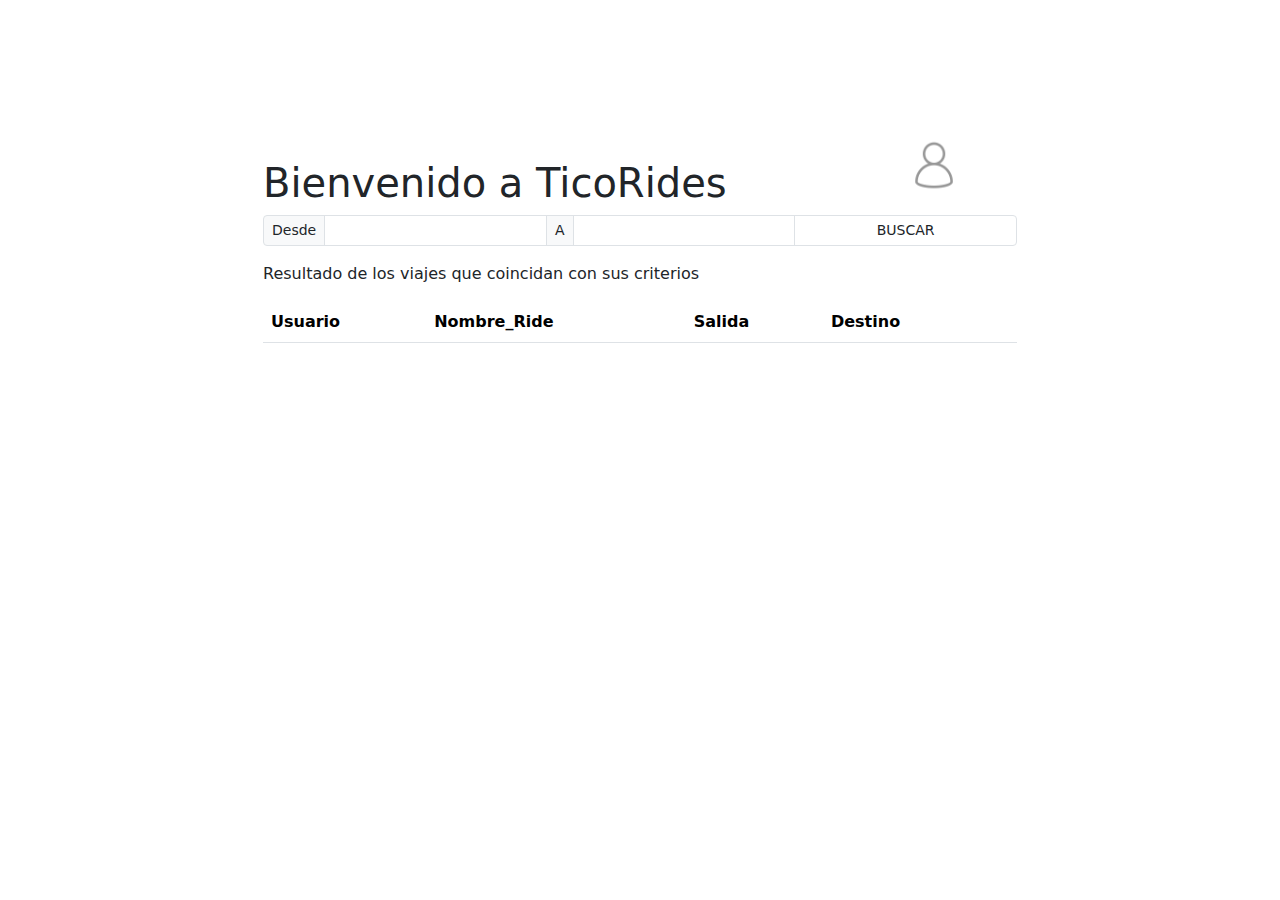
==== index.html @ 7edda690 "Add files via upload" ====
<!DOCTYPE html>
<html>

<head>
    <title>TicoRide</title>
    <link rel="stylesheet" href="css/Index.css">
    <link href="https://cdn.jsdelivr.net/npm/bootstrap@5.1.3/dist/css/bootstrap.min.css" rel="stylesheet">
  <script src="https://cdn.jsdelivr.net/npm/bootstrap@5.1.3/dist/js/bootstrap.bundle.min.js"></script>
</head>

<body>
    <div class="cuadro">
        <img src="imagenes/user.png" onclick="document.location='Autenticacion.html'" class="i_img">
        <h1>Bienvenido a TicoRides</h1>
        
            <div class="input-group input-group-sm mb-3">
                <span class="input-group-text" id="inputGroup-sizing-sm">Desde</span>
            <input type="text" id="from" name="from" class="form-control">
            <span class="input-group-text" id="inputGroup-sizing-sm">A</span>
            <input type="text" id="to" name="to" class="form-control">
            <button class="form-control" type="button" id="button-addon2" >BUSCAR</button>
            <!--<span class="form-control"><img src="imagenes/buscar.png" onclick="cargarInfo()" class="b_img"></span>-->
        </div>
        <fieldset>
            <p>Resultado de los viajes que coincidan con sus criterios</p>

            <table class="table table-striped table-hover">
                <thead>
                    <tr>
                        <th>Usuario</th>
                        <th>Nombre_Ride</th>
                        <th>Salida</th>
                        <th>Destino</th>
                        <th></th>
                    </tr>
                </thead>
                <tbody id="cTabla">

                </tbody>
            </table>
        </fieldset>
    </div>
    <script src="js/index.js"></script>
</body>
<!-- <tbody id="tCuerpo">
                    <tr>
                        <th>YLUNA</th>
                        <th>BARRIO LOS ANGELES</th>
                        <th>CIUDAD QUESADA</th>
                        <th><a href="ViewR.html">VIEW</a></th>
                    </tr>
                    <tr>
                        <th>RBARBOZA</th>
                        <th>CIUDAD QUESADA</th>
                        <th>LOS ANGELES</th>
                        <th><a href="ViewR.html">VIEW</a></th>
                    </tr>
                    <tr>
                        <th>YLUNA</th>
                        <th>CIUDAD QUESADA</th>
                        <th>SAN PEDRO</th>
                        <th><a href="ViewR.html">VIEW</a></th>
                    </tr>
                </tbody>-->

</html>
---- css/Index.css ----
body{
  margin:0px auto;
  text-align:center;
  font-family: "Centaur", "Calibri", "sans-serif";
  background-image: url("../imagenes/fondo.png");
  background-size: 100%;
}
.cuadro{
  border: 2px solid rgba(255, 255, 255, 0);
    background: rgba(255, 255, 255, 0.616);
  border-radius: 8px;
  padding: 5px;
  margin: 10% 20% 10% 20% ;
}
h1 { 
  font-size:32px; 
  
}
table{
  margin: 0 auto;
  width: 100%;
}

th, td {
  border-color: #020c0c;
  }

tr:nth-child(even) {
  background-color: #7e7d83;
  }

form{
  border: 2px solid rgb(0, 0, 0);
  border-radius: 8px;
  padding: 5px;
  margin: 0 auto;
  width: 60%;
  height: 60%;
  line-height: 35pt;
  text-align: center;
  }

fieldset{
  border: 2px solid rgb(0, 0, 0);
  border-radius: 8px;
}
.b_img{
  width: 5%; 
  height: 5%;
  vertical-align: middle;
  margin:0px 50px;
}
.b_img:hover{
  width: 6%; 
  height: 6%;
  margin:0px 47px;
}
.i_img{
  width: 8%;
  height: 8%;
  position: static;
  margin-left: 85%;
  margin-bottom: -5%;
}

.i_img:hover{
  width: 9%;
  height: 9%;
  margin-bottom: -6%;
}
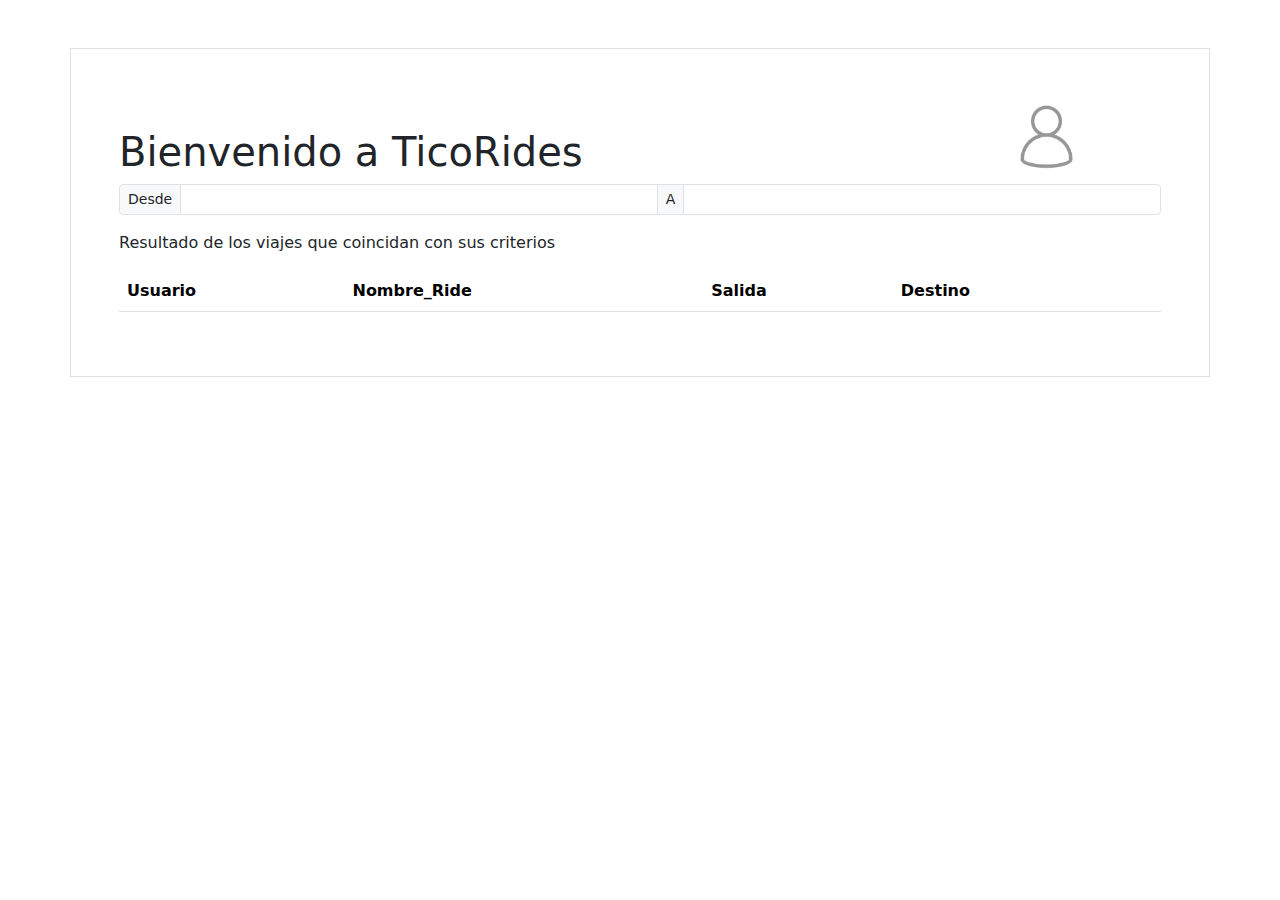
==== commit 684680e6: "Add files via upload" ====
--- a/index.html
+++ b/index.html
@@ -5,20 +5,18 @@
     <title>TicoRide</title>
     <link rel="stylesheet" href="css/Index.css">
     <link href="https://cdn.jsdelivr.net/npm/bootstrap@5.1.3/dist/css/bootstrap.min.css" rel="stylesheet">
-  <script src="https://cdn.jsdelivr.net/npm/bootstrap@5.1.3/dist/js/bootstrap.bundle.min.js"></script>
 </head>
 
 <body>
-    <div class="cuadro">
+    <div class="container p-5 my-5 border">
         <img src="imagenes/user.png" onclick="document.location='Autenticacion.html'" class="i_img">
         <h1>Bienvenido a TicoRides</h1>
-        
-            <div class="input-group input-group-sm mb-3">
-                <span class="input-group-text" id="inputGroup-sizing-sm">Desde</span>
-            <input type="text" id="from" name="from" class="form-control">
+
+        <div class="input-group input-group-sm mb-3">
+            <span class="input-group-text" id="inputGroup-sizing-sm">Desde</span>
+            <input type="text" id="desde" name="desde" class="form-control" onkeyup="buscarRide()">
             <span class="input-group-text" id="inputGroup-sizing-sm">A</span>
-            <input type="text" id="to" name="to" class="form-control">
-            <button class="form-control" type="button" id="button-addon2" >BUSCAR</button>
+            <input type="text" id="hasta" name="hasta" class="form-control" onkeyup="buscarRide()">
             <!--<span class="form-control"><img src="imagenes/buscar.png" onclick="cargarInfo()" class="b_img"></span>-->
         </div>
         <fieldset>
@@ -42,25 +40,5 @@
     </div>
     <script src="js/index.js"></script>
 </body>
-<!-- <tbody id="tCuerpo">
-                    <tr>
-                        <th>YLUNA</th>
-                        <th>BARRIO LOS ANGELES</th>
-                        <th>CIUDAD QUESADA</th>
-                        <th><a href="ViewR.html">VIEW</a></th>
-                    </tr>
-                    <tr>
-                        <th>RBARBOZA</th>
-                        <th>CIUDAD QUESADA</th>
-                        <th>LOS ANGELES</th>
-                        <th><a href="ViewR.html">VIEW</a></th>
-                    </tr>
-                    <tr>
-                        <th>YLUNA</th>
-                        <th>CIUDAD QUESADA</th>
-                        <th>SAN PEDRO</th>
-                        <th><a href="ViewR.html">VIEW</a></th>
-                    </tr>
-                </tbody>-->
 
 </html>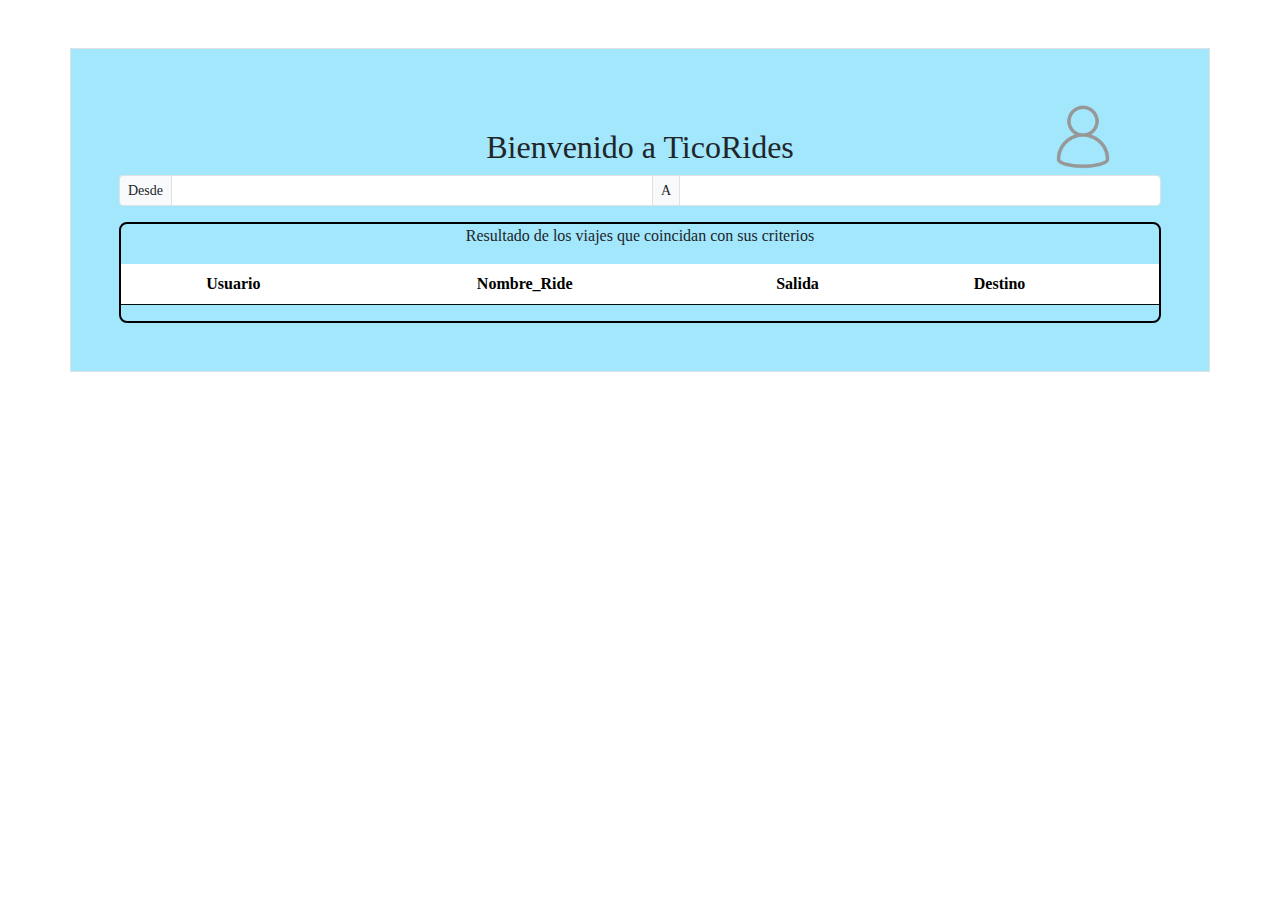
==== commit 9d7df2e5: "Add files via upload" ====
--- a/index.html
+++ b/index.html
@@ -3,12 +3,12 @@
 
 <head>
     <title>TicoRide</title>
+    <link href="https://cdn.jsdelivr.net/npm/bootstrap@5.1.3/dist/css/bootstrap.min.css" rel="stylesheet">
     <link rel="stylesheet" href="css/Index.css">
-    <link href="https://cdn.jsdelivr.net/npm/bootstrap@5.1.3/dist/css/bootstrap.min.css" rel="stylesheet">
 </head>
 
 <body>
-    <div class="container p-5 my-5 border">
+    <div class="container p-5 my-5 border" style="background: rgba(0, 189, 247, 0.363);">
         <img src="imagenes/user.png" onclick="document.location='Autenticacion.html'" class="i_img">
         <h1>Bienvenido a TicoRides</h1>
 
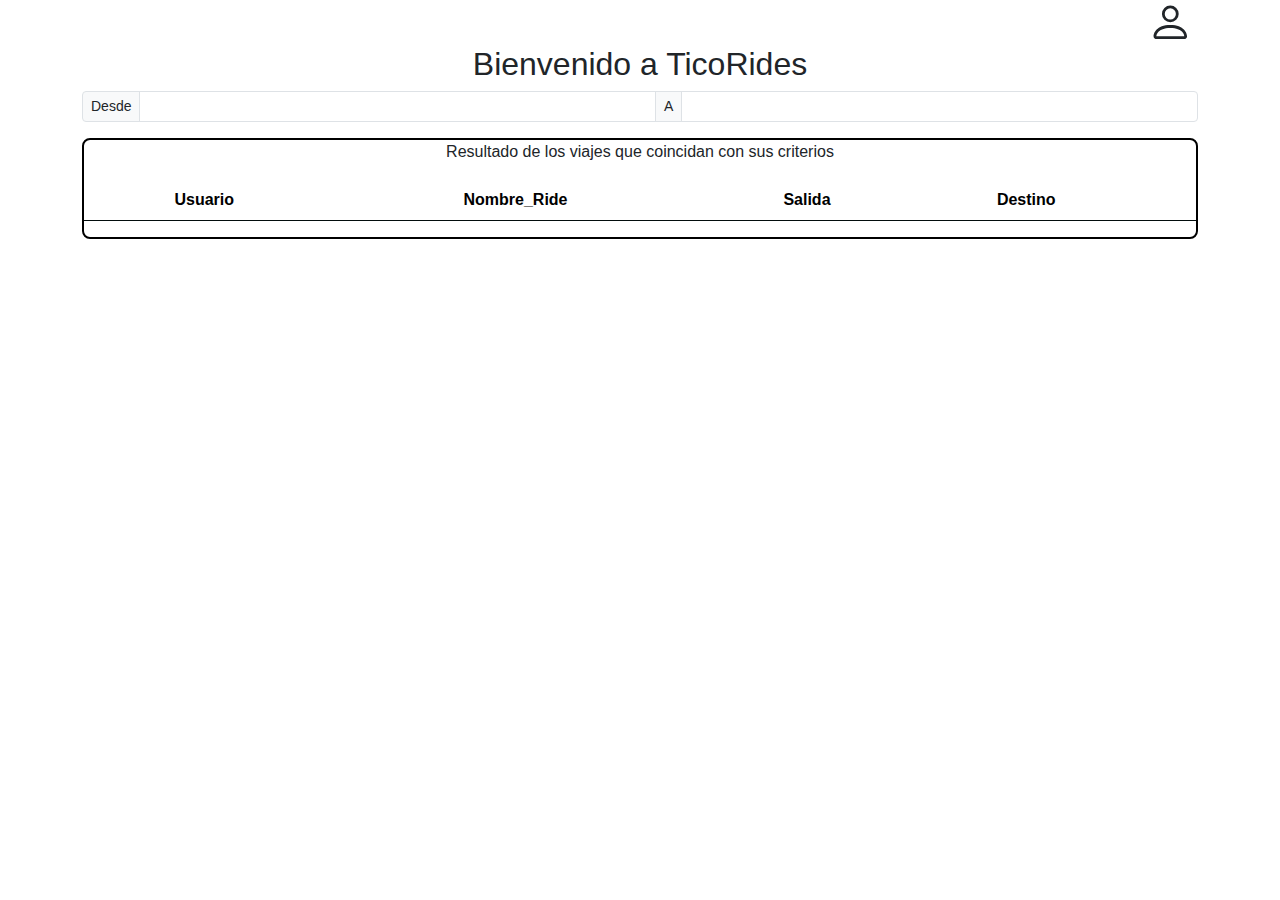
==== commit 386ddc9d: "Add files via upload" ====
--- a/index.html
+++ b/index.html
@@ -1,44 +1,55 @@
 <!DOCTYPE html>
-<html>
+<html lang="en">
 
 <head>
+    <!-- Required meta tags -->
+    <meta charset="utf-8">
+    <meta name="viewport" content="width=device-width, initial-scale=1">
     <title>TicoRide</title>
     <link href="https://cdn.jsdelivr.net/npm/bootstrap@5.1.3/dist/css/bootstrap.min.css" rel="stylesheet">
     <link rel="stylesheet" href="css/Index.css">
+    <link rel="stylesheet" href="css/Menu.css">
 </head>
 
 <body>
-    <div class="container p-5 my-5 border" style="background: rgba(0, 189, 247, 0.363);">
-        <img src="imagenes/user.png" onclick="document.location='Autenticacion.html'" class="i_img">
-        <h1>Bienvenido a TicoRides</h1>
+    <header id="menu"></header>
+    <div class="container" style="background: rgba(255, 255, 255, 0.616);">
+    <svg xmlns="http://www.w3.org/2000/svg" fill="currentColor" class="i_img" class="bi bi-person" viewBox="0 0 16 16"
+        onclick="document.location='Autenticacion.html'" id="login">
+        <path
+            d="M8 8a3 3 0 1 0 0-6 3 3 0 0 0 0 6zm2-3a2 2 0 1 1-4 0 2 2 0 0 1 4 0zm4 8c0 1-1 1-1 1H3s-1 0-1-1 1-4 6-4 6 3 6 4zm-1-.004c-.001-.246-.154-.986-.832-1.664C11.516 10.68 10.289 10 8 10c-2.29 0-3.516.68-4.168 1.332-.678.678-.83 1.418-.832 1.664h10z" />
+    </svg>
+    <h1>Bienvenido a TicoRides</h1>
 
-        <div class="input-group input-group-sm mb-3">
-            <span class="input-group-text" id="inputGroup-sizing-sm">Desde</span>
-            <input type="text" id="desde" name="desde" class="form-control" onkeyup="buscarRide()">
-            <span class="input-group-text" id="inputGroup-sizing-sm">A</span>
-            <input type="text" id="hasta" name="hasta" class="form-control" onkeyup="buscarRide()">
-            <!--<span class="form-control"><img src="imagenes/buscar.png" onclick="cargarInfo()" class="b_img"></span>-->
-        </div>
-        <fieldset>
-            <p>Resultado de los viajes que coincidan con sus criterios</p>
+    <div class="input-group input-group-sm mb-3">
+        <span class="input-group-text" id="inputGroup-sizing-sm">Desde</span>
+        <input type="text" id="desde" name="desde" class="form-control" onkeyup="buscarRide()">
+        <span class="input-group-text" id="inputGroup-sizing-sm">A</span>
+        <input type="text" id="hasta" name="hasta" class="form-control" onkeyup="buscarRide()">
+    </div>
+    <fieldset>
+        <p>Resultado de los viajes que coincidan con sus criterios</p>
 
-            <table class="table table-striped table-hover">
-                <thead>
-                    <tr>
-                        <th>Usuario</th>
-                        <th>Nombre_Ride</th>
-                        <th>Salida</th>
-                        <th>Destino</th>
-                        <th></th>
-                    </tr>
-                </thead>
-                <tbody id="cTabla">
+        <table class="table table-striped table-hover">
+            <thead>
+                <tr>
+                    <th>Usuario</th>
+                    <th>Nombre_Ride</th>
+                    <th>Salida</th>
+                    <th>Destino</th>
+                    <th></th>
+                </tr>
+            </thead>
+            <tbody id="cTabla">
 
-                </tbody>
-            </table>
-        </fieldset>
+            </tbody>
+        </table>
+    </fieldset>
     </div>
+    <script src="https://ajax.googleapis.com/ajax/libs/jquery/1.11.3/jquery.min.js"></script>
+    <script src="http://maxcdn.bootstrapcdn.com/bootstrap/3.3.5/js/bootstrap.min.js"></script>
     <script src="js/index.js"></script>
+    <script src="js/Menu.js"></script>
 </body>
 
 </html>--- a/css/Index.css
+++ b/css/Index.css
@@ -7,7 +7,7 @@
 }
 .cuadro{
   border: 2px solid rgba(255, 255, 255, 0);
-    background: rgba(255, 255, 255, 0.616);
+  background: rgba(37, 0, 247, 0.295);
   border-radius: 8px;
   padding: 5px;
   margin: 10% 20% 10% 20% ;
@@ -56,15 +56,25 @@
   margin:0px 47px;
 }
 .i_img{
-  width: 8%;
-  height: 8%;
+  width: 4%;
+  height: 4%;
   position: static;
-  margin-left: 85%;
-  margin-bottom: -5%;
+  margin-left: 95%;
+  margin-bottom: 0%;
 }
 
 .i_img:hover{
-  width: 9%;
-  height: 9%;
-  margin-bottom: -6%;
+  width: 5%;
+  height: 5%;
+  margin-bottom: -1%;
+}
+
+iframe 
+{
+    display: block; 
+    width: 100%; 
+    border: none; 
+    overflow-y: auto; 
+    overflow-x: hidden;
+    height:90px;
 }--- a/css/Menu.css
+++ b/css/Menu.css
@@ -0,0 +1,107 @@
+
+  html, body {
+    margin: 0;
+    padding: 0;
+    font-family: "Roboto", Arial;
+  }
+  .navbar {
+    width: 100%;
+    padding: 5px;
+    background-color: #1a1a27;
+    box-sizing: border-box;
+  }
+  .navbar .contenido {
+    max-width: 1024px;
+    display:flex;
+    justify-content: space-between;
+    margin: 0 auto;
+  }
+  .bars ul {
+    display: flex;
+    align-items: center;
+    list-style: none;
+    width: 400px;
+    justify-content: space-between;
+    padding: 0;
+    padding-left: 4px;
+  }
+  .bars ul li a {
+    text-decoration: none;
+    color:#a2a3b7;
+    transition: 1s;
+    text-transform: uppercase;
+  }
+  .bars ul li a:hover {
+    text-decoration: none;
+    color:white;
+  }
+  div.title {
+    display: flex;
+    align-items: center;
+    padding-right: 4px;
+  }
+  div.title a {
+    text-decoration: none;
+    color: white;
+  }
+  div.title h2{
+    padding: 0;
+    margin: 0;
+  }
+  
+  .bars-button {
+    width: 40px;
+    height: 40px;
+    border-radius: 50%;
+    background-color: rgba(255, 255, 255, 0.8);
+    display: none;
+    position: fixed;
+    z-index: 99;
+    left: 7px;
+    top: 11px;
+    color: #a2a3b7;
+    cursor: pointer;
+  }
+  
+  @media screen and (max-width: 768px) {
+      .navbar .contenido {
+          justify-content: flex-end;
+      }
+      .bars-button {
+          display: flex;
+          justify-content: center;
+          align-items: center;
+      }
+      .bars {
+          position: fixed;
+          background: rgba(0, 0, 0, 0.897);
+          z-index: 98;
+          top: 0;
+          left: -100vw;
+          width: 100vw;
+          bottom: 0;
+          display: flex;
+          justify-content: center;
+          transition: .3s;
+      }
+      .bars.is-active {
+          left: 0;
+      }
+      .bars ul {
+          flex-direction: column;
+          justify-content: center;
+          align-items: center;
+      }
+      .bars ul li {
+          padding: 5px;
+      }
+      .bars ul li a {
+          color: rgb(255, 255, 255);
+          font-weight: 700;
+          text-decoration: underline;
+      }
+      div.title h2 {
+          padding: 10.5px;
+      }
+      
+  }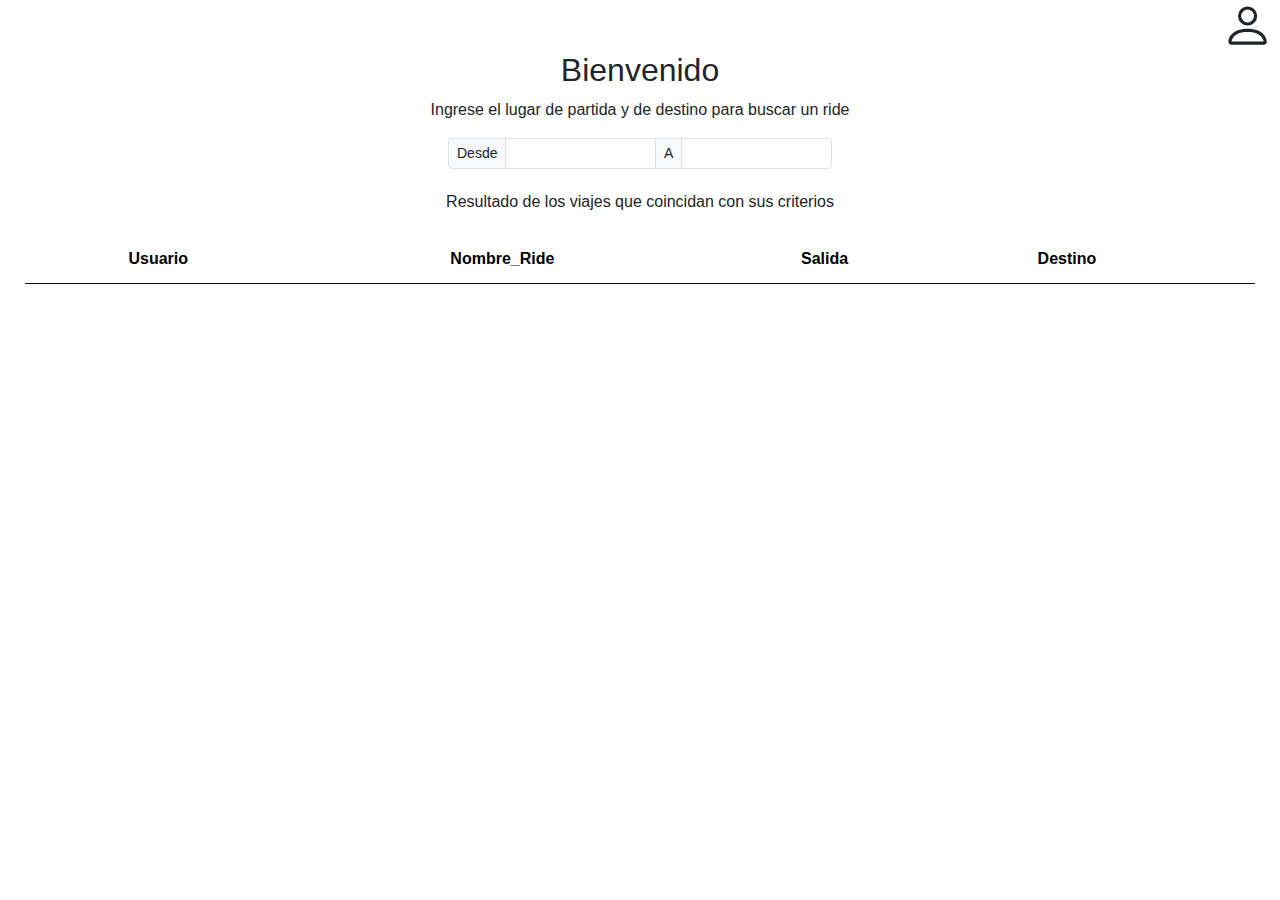
==== commit 4cdcc79a: "Add files via upload" ====
--- a/index.html
+++ b/index.html
@@ -13,23 +13,21 @@
 
 <body>
     <header id="menu"></header>
-    <div class="container" style="background: rgba(255, 255, 255, 0.616);">
-    <svg xmlns="http://www.w3.org/2000/svg" fill="currentColor" class="i_img" class="bi bi-person" viewBox="0 0 16 16"
+    <svg xmlns="http://www.w3.org/2000/svg" fill="currentColor" class="bi bi-person i_img" viewBox="0 0 16 16"
         onclick="document.location='Autenticacion.html'" id="login">
         <path
             d="M8 8a3 3 0 1 0 0-6 3 3 0 0 0 0 6zm2-3a2 2 0 1 1-4 0 2 2 0 0 1 4 0zm4 8c0 1-1 1-1 1H3s-1 0-1-1 1-4 6-4 6 3 6 4zm-1-.004c-.001-.246-.154-.986-.832-1.664C11.516 10.68 10.289 10 8 10c-2.29 0-3.516.68-4.168 1.332-.678.678-.83 1.418-.832 1.664h10z" />
     </svg>
-    <h1>Bienvenido a TicoRides</h1>
-
-    <div class="input-group input-group-sm mb-3">
+    <h1>Bienvenido</h1>
+    <p>Ingrese el lugar de partida y de destino para buscar un ride</p>
+    <div class="input-group input-group-sm mb-3 body">
         <span class="input-group-text" id="inputGroup-sizing-sm">Desde</span>
         <input type="text" id="desde" name="desde" class="form-control" onkeyup="buscarRide()">
         <span class="input-group-text" id="inputGroup-sizing-sm">A</span>
         <input type="text" id="hasta" name="hasta" class="form-control" onkeyup="buscarRide()">
     </div>
-    <fieldset>
+    <div class="table">
         <p>Resultado de los viajes que coincidan con sus criterios</p>
-
         <table class="table table-striped table-hover">
             <thead>
                 <tr>
@@ -41,10 +39,8 @@
                 </tr>
             </thead>
             <tbody id="cTabla">
-
             </tbody>
         </table>
-    </fieldset>
     </div>
     <script src="https://ajax.googleapis.com/ajax/libs/jquery/1.11.3/jquery.min.js"></script>
     <script src="http://maxcdn.bootstrapcdn.com/bootstrap/3.3.5/js/bootstrap.min.js"></script>
--- a/css/Index.css
+++ b/css/Index.css
@@ -5,45 +5,19 @@
   background-image: url("../imagenes/fondo.png");
   background-size: 100%;
 }
-.cuadro{
-  border: 2px solid rgba(255, 255, 255, 0);
-  background: rgba(37, 0, 247, 0.295);
-  border-radius: 8px;
-  padding: 5px;
-  margin: 10% 20% 10% 20% ;
-}
 h1 { 
   font-size:32px; 
-  
 }
 table{
   margin: 0 auto;
   width: 100%;
 }
-
 th, td {
   border-color: #020c0c;
   }
-
 tr:nth-child(even) {
   background-color: #7e7d83;
   }
-
-form{
-  border: 2px solid rgb(0, 0, 0);
-  border-radius: 8px;
-  padding: 5px;
-  margin: 0 auto;
-  width: 60%;
-  height: 60%;
-  line-height: 35pt;
-  text-align: center;
-  }
-
-fieldset{
-  border: 2px solid rgb(0, 0, 0);
-  border-radius: 8px;
-}
 .b_img{
   width: 5%; 
   height: 5%;
@@ -62,19 +36,35 @@
   margin-left: 95%;
   margin-bottom: 0%;
 }
-
 .i_img:hover{
   width: 5%;
   height: 5%;
   margin-bottom: -1%;
 }
-
-iframe 
-{
-    display: block; 
-    width: 100%; 
-    border: none; 
-    overflow-y: auto; 
-    overflow-x: hidden;
-    height:90px;
+.body{
+  margin: 0 auto;
+  width: 30%;
+  height: auto;
+  line-height: 25pt;
+}
+.table{
+  margin: 0 auto;
+  width: 98%;
+  height: auto;
+  line-height: 25pt;
+}
+@media screen and (max-width: 768px) {
+  .body{
+    width: 85%;
+  }
+  .table{
+    width: 95%;
+  }
+  .i_img{
+    width: 10%;
+    height: 10%;
+    position: static;
+    margin-left: 85%;
+    margin-bottom: 0%;
+  }
 }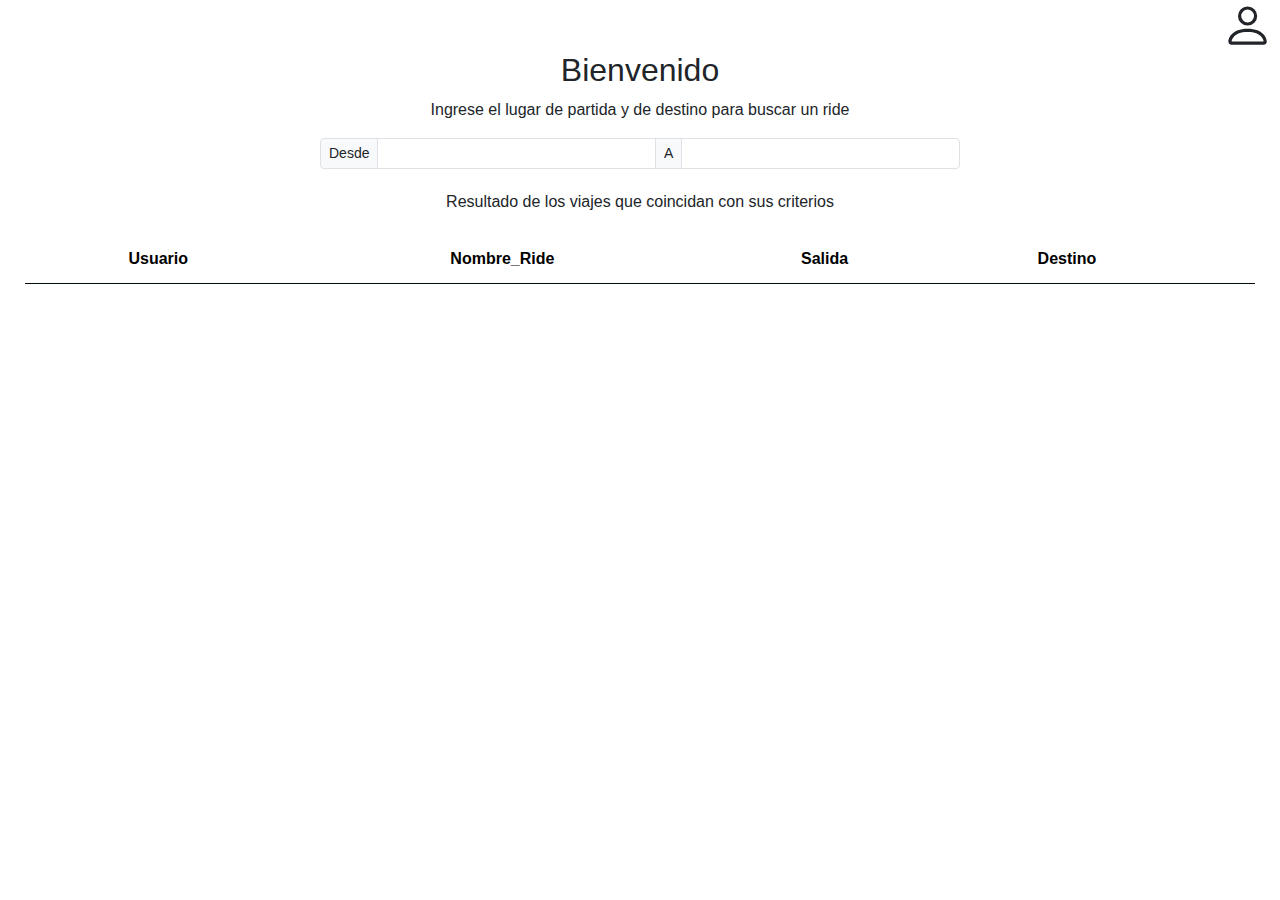
==== commit 2630520c: "Update index.html" ====
--- a/index.html
+++ b/index.html
@@ -26,9 +26,9 @@
         <span class="input-group-text" id="inputGroup-sizing-sm">A</span>
         <input type="text" id="hasta" name="hasta" class="form-control" onkeyup="buscarRide()">
     </div>
-    <div class="table">
+    <div class="table table-responsive">
         <p>Resultado de los viajes que coincidan con sus criterios</p>
-        <table class="table table-striped table-hover">
+        <table class="table">
             <thead>
                 <tr>
                     <th>Usuario</th>
@@ -48,4 +48,4 @@
     <script src="js/Menu.js"></script>
 </body>
 
-</html>+</html>
--- a/css/Index.css
+++ b/css/Index.css
@@ -2,7 +2,6 @@
   margin:0px auto;
   text-align:center;
   font-family: "Centaur", "Calibri", "sans-serif";
-  background-image: url("../imagenes/fondo.png");
   background-size: 100%;
 }
 h1 { 
@@ -43,7 +42,7 @@
 }
 .body{
   margin: 0 auto;
-  width: 30%;
+  width: 50%;
   height: auto;
   line-height: 25pt;
 }
--- a/css/Menu.css
+++ b/css/Menu.css
@@ -1,107 +1,106 @@
+html, body {
+	margin: 0;
+	padding: 0;
+	font-family: "Roboto", Arial;
+}
+.navbarmenu {
+	width: 100%;
+	padding: 8px;
+	background-color: #1a1a27;
+	box-sizing: border-box;
+}
+.navbarmenu .contenidobarmenu {
+	max-width: 1024px;
+	display:flex;
+	justify-content: space-between;
+	margin: 0 auto;
+}
+.barsmenu ul {
+	display: flex;
+	align-items: center;
+	list-style: none;
+	width: 400px;
+	justify-content: space-between;
+	padding: 0;
+	padding-left: 4px;
+}
+.barsmenu ul li a {
+	text-decoration: none;
+	color:#a2a3b7;
+	transition: 1s;
+	text-transform: uppercase;
+}
+.barsmenu ul li a:hover {
+	text-decoration: none;
+	color:white;
+}
+div.titlemenu {
+	display: flex;
+	align-items: center;
+	padding-right: 4px;
+}
+div.titlemenu a {
+	text-decoration: none;
+	color: white;
+}
+div.titlemenu h2{
+	padding: 0;
+	margin: 0;
+}
 
-  html, body {
-    margin: 0;
-    padding: 0;
-    font-family: "Roboto", Arial;
-  }
-  .navbar {
-    width: 100%;
-    padding: 5px;
-    background-color: #1a1a27;
-    box-sizing: border-box;
-  }
-  .navbar .contenido {
-    max-width: 1024px;
-    display:flex;
-    justify-content: space-between;
-    margin: 0 auto;
-  }
-  .bars ul {
-    display: flex;
-    align-items: center;
-    list-style: none;
-    width: 400px;
-    justify-content: space-between;
-    padding: 0;
-    padding-left: 4px;
-  }
-  .bars ul li a {
-    text-decoration: none;
-    color:#a2a3b7;
-    transition: 1s;
-    text-transform: uppercase;
-  }
-  .bars ul li a:hover {
-    text-decoration: none;
-    color:white;
-  }
-  div.title {
-    display: flex;
-    align-items: center;
-    padding-right: 4px;
-  }
-  div.title a {
-    text-decoration: none;
-    color: white;
-  }
-  div.title h2{
-    padding: 0;
-    margin: 0;
-  }
-  
-  .bars-button {
-    width: 40px;
-    height: 40px;
-    border-radius: 50%;
-    background-color: rgba(255, 255, 255, 0.8);
-    display: none;
-    position: fixed;
-    z-index: 99;
-    left: 7px;
-    top: 11px;
-    color: #a2a3b7;
-    cursor: pointer;
-  }
-  
-  @media screen and (max-width: 768px) {
-      .navbar .contenido {
-          justify-content: flex-end;
-      }
-      .bars-button {
-          display: flex;
-          justify-content: center;
-          align-items: center;
-      }
-      .bars {
-          position: fixed;
-          background: rgba(0, 0, 0, 0.897);
-          z-index: 98;
-          top: 0;
-          left: -100vw;
-          width: 100vw;
-          bottom: 0;
-          display: flex;
-          justify-content: center;
-          transition: .3s;
-      }
-      .bars.is-active {
-          left: 0;
-      }
-      .bars ul {
-          flex-direction: column;
-          justify-content: center;
-          align-items: center;
-      }
-      .bars ul li {
-          padding: 5px;
-      }
-      .bars ul li a {
-          color: rgb(255, 255, 255);
-          font-weight: 700;
-          text-decoration: underline;
-      }
-      div.title h2 {
-          padding: 10.5px;
-      }
-      
-  }+.bars-button {
+	width: 40px;
+	height: 40px;
+	border-radius: 50%;
+	background-color: rgba(0, 0, 0, .8);
+	display: none;
+	position: fixed;
+	z-index: 99;
+	left: 7px;
+	top: 11px;
+	color: #a2a3b7;
+	cursor: pointer;
+}
+
+@media screen and (max-width: 768px) {
+    .navbarmenu .contenidobarmenu {
+        justify-content: flex-end;
+    }
+    .bars-button {
+        display: flex;
+        justify-content: center;
+        align-items: center;
+    }
+    .barsmenu {
+        position: fixed;
+        background: rgba(0, 0, 0, 0.918);
+        z-index: 98;
+        top: 0;
+        left: -100vw;
+        width: 100vw;
+        bottom: 0;
+        display: flex;
+        justify-content: center;
+        transition: .3s;
+    }
+    .barsmenu.is-active {
+        left: 0;
+    }
+    .barsmenu ul {
+        flex-direction: column;
+        justify-content: center;
+        align-items: center;
+    }
+    .barsmenu ul li {
+        padding: 5px;
+    }
+    .barsmenu ul li a {
+        color: rgb(255, 255, 255);
+        font-weight: 700;
+        text-decoration: underline;
+    }
+    div.titlemenu h2 {
+        padding: 10.5px;
+    }
+    
+}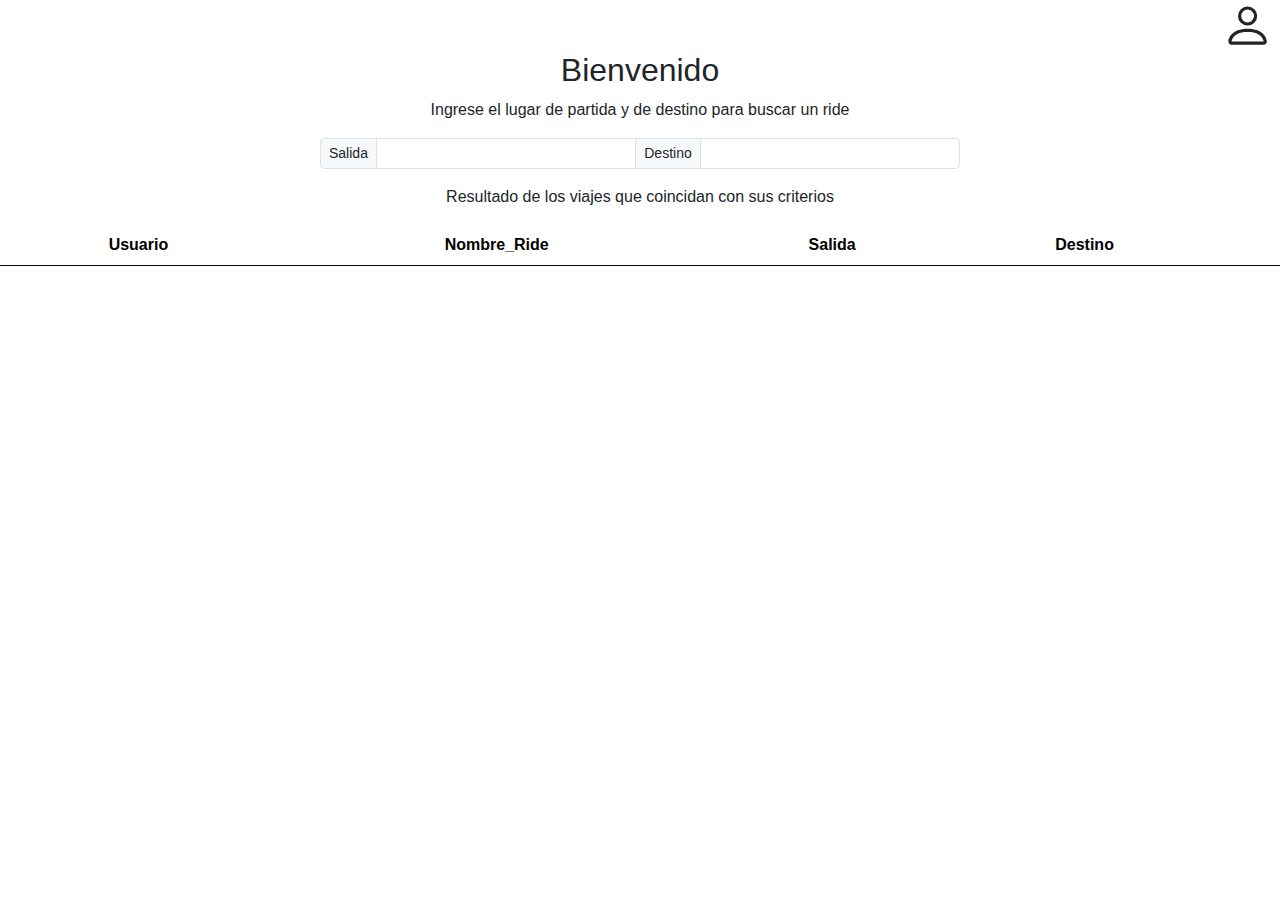
==== commit 87deb7fe: "Add files via upload" ====
--- a/index.html
+++ b/index.html
@@ -21,12 +21,12 @@
     <h1>Bienvenido</h1>
     <p>Ingrese el lugar de partida y de destino para buscar un ride</p>
     <div class="input-group input-group-sm mb-3 body">
-        <span class="input-group-text" id="inputGroup-sizing-sm">Desde</span>
+        <span class="input-group-text" id="inputGroup-sizing-sm">Salida</span>
         <input type="text" id="desde" name="desde" class="form-control" onkeyup="buscarRide()">
-        <span class="input-group-text" id="inputGroup-sizing-sm">A</span>
+        <span class="input-group-text" id="inputGroup-sizing-sm">Destino</span>
         <input type="text" id="hasta" name="hasta" class="form-control" onkeyup="buscarRide()">
     </div>
-    <div class="table table-responsive">
+    <div class="table-responsive">
         <p>Resultado de los viajes que coincidan con sus criterios</p>
         <table class="table">
             <thead>
@@ -48,4 +48,4 @@
     <script src="js/Menu.js"></script>
 </body>
 
-</html>
+</html>--- a/css/Index.css
+++ b/css/Index.css
@@ -46,18 +46,10 @@
   height: auto;
   line-height: 25pt;
 }
-.table{
-  margin: 0 auto;
-  width: 98%;
-  height: auto;
-  line-height: 25pt;
-}
+
 @media screen and (max-width: 768px) {
   .body{
     width: 85%;
-  }
-  .table{
-    width: 95%;
   }
   .i_img{
     width: 10%;
--- a/css/Menu.css
+++ b/css/Menu.css
@@ -8,6 +8,13 @@
 	padding: 8px;
 	background-color: #1a1a27;
 	box-sizing: border-box;
+}
+a {
+	color: #000000;
+	text-decoration: none;
+  }
+a:hover{
+	color: #000000;
 }
 .navbarmenu .contenidobarmenu {
 	max-width: 1024px;
